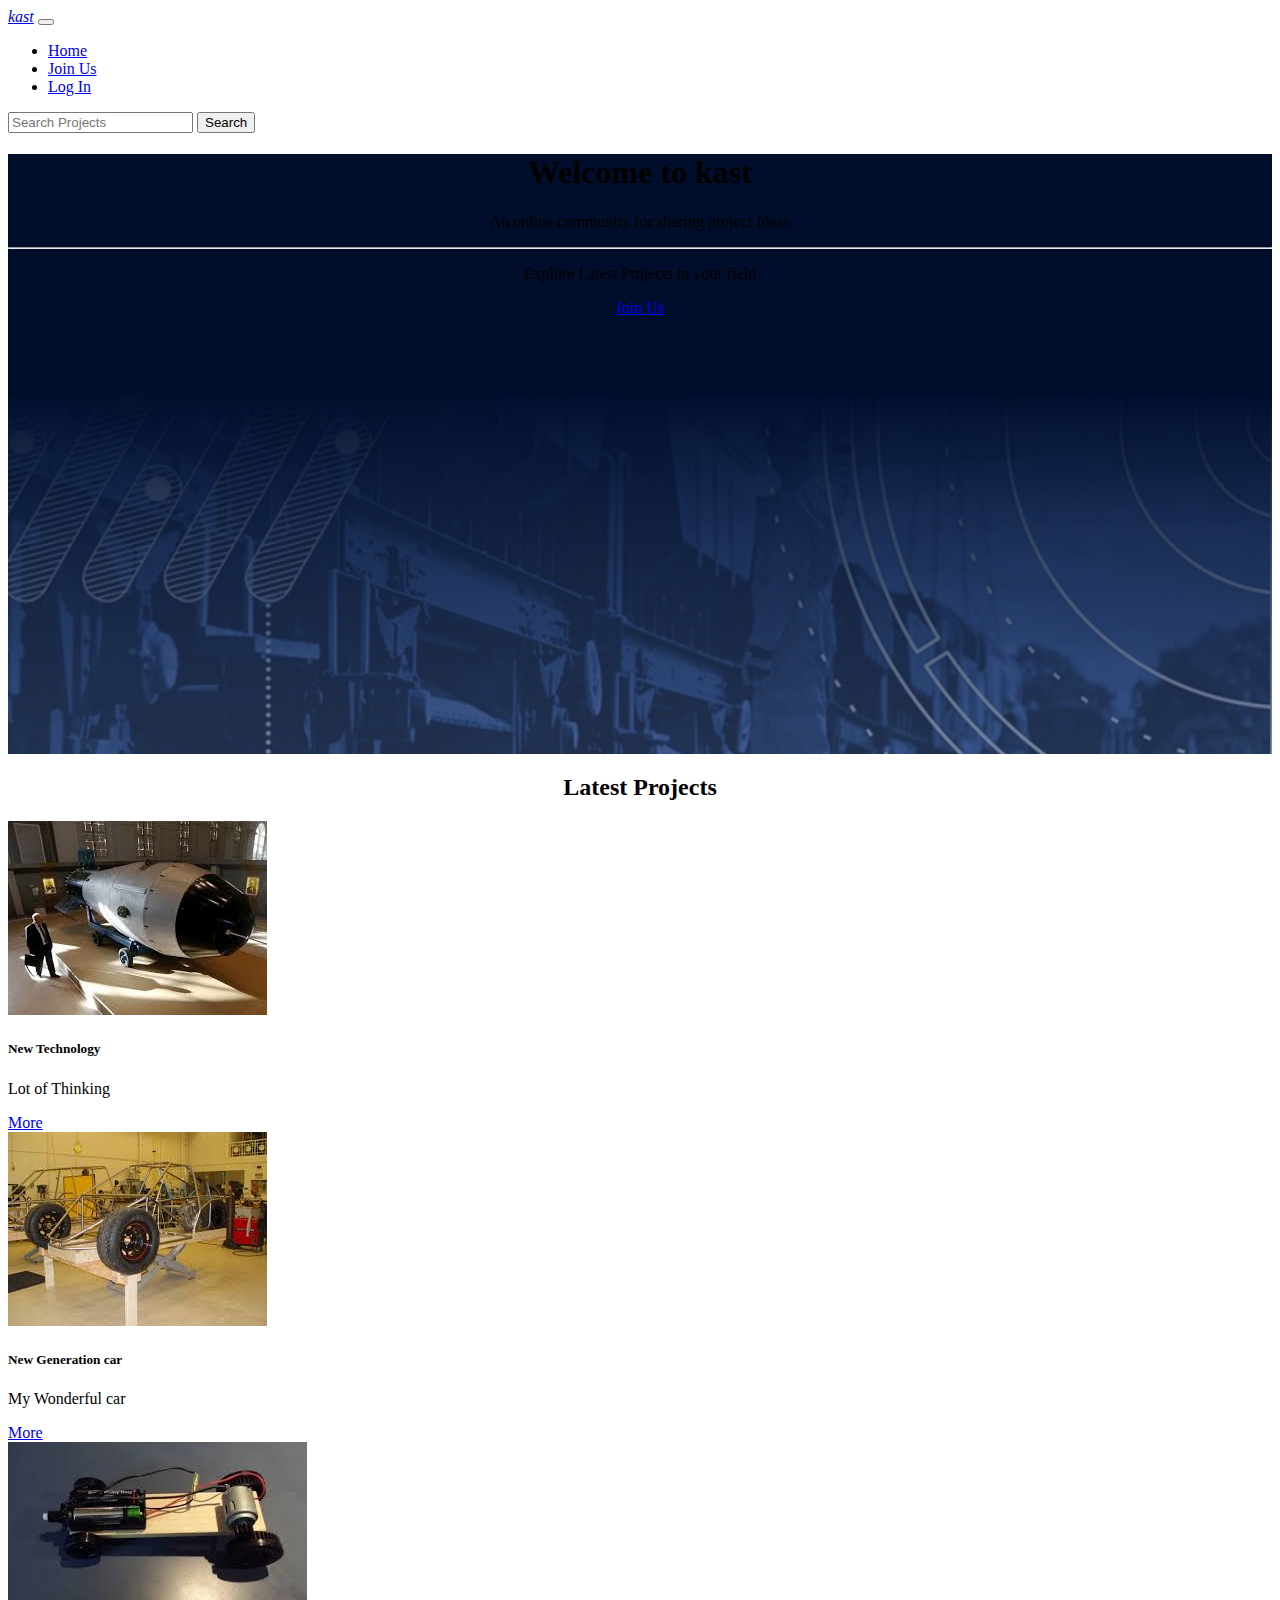
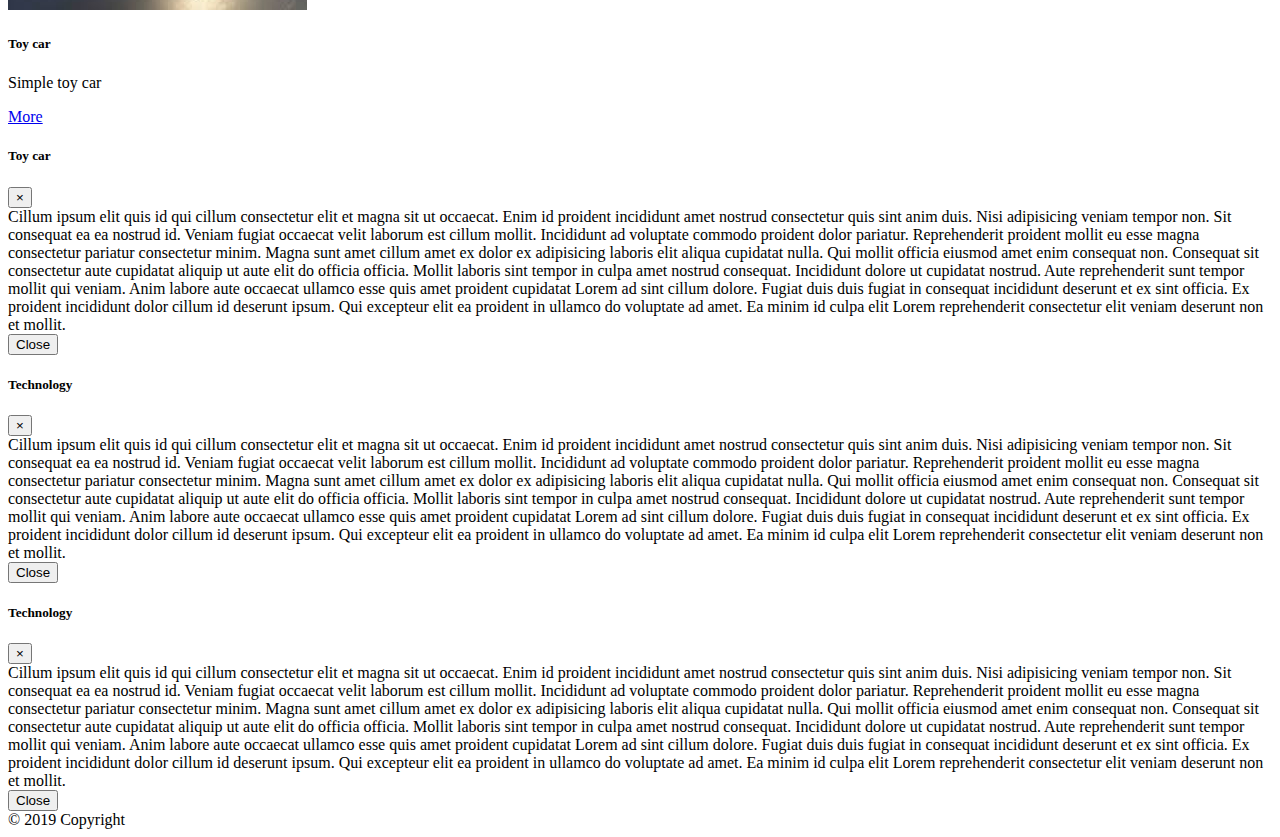
==== index.html @ 7d60d5c2 "first web commit" ====
<!DOCTYPE html>
<html lang="en">
<head>
    <meta charset="UTF-8">
    <meta name="viewport" content="width=device-width, initial-scale=1.0">
    <meta http-equiv="X-UA-Compatible" content="ie=edge">
    <link rel="stylesheet" href="style.css">

    <link rel="stylesheet" href="https://stackpath.bootstrapcdn.com/bootstrap/4.1.3/css/bootstrap.min.css" integrity="sha384-MCw98/SFnGE8fJT3GXwEOngsV7Zt27NXFoaoApmYm81iuXoPkFOJwJ8ERdknLPMO" crossorigin="anonymous">
    <title>Home</title>
</head>
<body>
    

    <nav class="navbar navbar-expand-lg navbar-dark bg-dark">
        <a class="navbar-brand" href="#"><i>kast</i></a>
        <button class="navbar-toggler" type="button" data-toggle="collapse" data-target="#navbarSupportedContent" aria-controls="navbarSupportedContent" aria-expanded="false" aria-label="Toggle navigation">
          <span class="navbar-toggler-icon"></span>
        </button>
      
        <div class="collapse navbar-collapse" id="navbarSupportedContent">
          <ul class="navbar-nav mr-auto">
            <li class="nav-item active">
              <a class="nav-link" href="#">Home </a>
            </li>
            <li class="nav-item">
              <a class="nav-link" href="reg.html">Join Us</a>
            </li>
            <li class="nav-item">
                <a class="nav-link" href="login.html">Log In</a>
              </li>
          </ul>
          <form class="form-inline my-2 my-lg-0">
            <input class="form-control mr-sm-2" type="search" placeholder="Search Projects" aria-label="Search">
            <button class="btn btn-outline-success my-2 my-sm-0" type="submit">Search</button>
          </form>
        </div>
      </nav>


      <div class="jumbotron" style="height: 600px;">
        <center>
            <h1 class="display-4 text-white ">Welcome to kast</h1>
        <p class="lead text-white">An online community for sharing project Ideas</p>
        <hr class="my-4">
        <p class="text-white">Explore Latest Projects in your field</p>
        <a class="btn btn-primary btn-lg" href="#" role="button">Join Us</a>
        </center>
        
      </div>

      <div class="project">
        <center>
            <h2 >Latest Projects</h2>
        </center>
        
      </div>

      <div class="container">
        <div class="row">
          <div class="col-sm">
            <div class="card" style="width: 18rem;">
                <img class="card-img-top" src="img/big.jpg" alt="Card image cap">
                <div class="card-body">
                  <h5 class="card-title">New Technology</h5>
                  <p class="card-text">Lot of Thinking</p>
                  <a href="#" class="btn btn-primary" data-toggle="modal" data-target="#exampleModal1">More</a>
                </div>
              </div>
          </div>
          <div class="col-sm">
            <div class="card" style="width: 18rem;">
                <img class="card-img-top" src="img/car2.jpg" alt="Card image cap">
                <div class="card-body">
                  <h5 class="card-title">New Generation car</h5>
                  <p class="card-text">My Wonderful car</p>
                  <a href="#" class="btn btn-primary" data-toggle="modal" data-target="#exampleModal2">More</a>
                </div>
              </div>
          </div>
          <div class="col-sm">
            <div class="card" style="width: 18rem;">
                <img class="card-img-top" src="img/car.jpg" alt="Card image cap">
                <div class="card-body">
                  <h5 class="card-title">Toy car</h5>
                  <p class="card-text">Simple toy car</p>
                  <a href="#" class="btn btn-primary" data-toggle="modal" data-target="#exampleModal">More</a>
                </div>
              </div>
          </div>
        </div>
      </div>

  
  
  <!-- Modal -->
  <div class="modal fade" id="exampleModal" tabindex="-1" role="dialog" aria-labelledby="exampleModalLabel" aria-hidden="true">
    <div class="modal-dialog" role="document">
      <div class="modal-content">
        <div class="modal-header">
          <h5 class="modal-title" id="exampleModalLabel">Toy car</h5>
          <button type="button" class="close" data-dismiss="modal" aria-label="Close">
            <span aria-hidden="true">&times;</span>
          </button>
        </div>
        <div class="modal-body">
          Cillum ipsum elit quis id qui cillum consectetur elit et magna sit ut occaecat. Enim id proident incididunt amet nostrud consectetur quis sint anim duis. Nisi adipisicing veniam tempor non. Sit consequat ea ea nostrud id. Veniam fugiat occaecat velit laborum est cillum mollit. Incididunt ad voluptate commodo proident dolor pariatur. Reprehenderit proident mollit eu esse magna consectetur pariatur consectetur minim.

Magna sunt amet cillum amet ex dolor ex adipisicing laboris elit aliqua cupidatat nulla. Qui mollit officia eiusmod amet enim consequat non. Consequat sit consectetur aute cupidatat aliquip ut aute elit do officia officia. Mollit laboris sint tempor in culpa amet nostrud consequat. Incididunt dolore ut cupidatat nostrud.

Aute reprehenderit sunt tempor mollit qui veniam. Anim labore aute occaecat ullamco esse quis amet proident cupidatat Lorem ad sint cillum dolore. Fugiat duis duis fugiat in consequat incididunt deserunt et ex sint officia. Ex proident incididunt dolor cillum id deserunt ipsum. Qui excepteur elit ea proident in ullamco do voluptate ad amet. Ea minim id culpa elit Lorem reprehenderit consectetur elit veniam deserunt non et mollit.
        </div>
        <div class="modal-footer">
          <button type="button" class="btn btn-secondary" data-dismiss="modal">Close</button>
          
        </div>
      </div>
    </div>
  </div>
  <!-- Modal -->
  <div class="modal fade" id="exampleModal1" tabindex="-1" role="dialog" aria-labelledby="exampleModalLabel" aria-hidden="true">
    <div class="modal-dialog" role="document">
      <div class="modal-content">
        <div class="modal-header">
          <h5 class="modal-title" id="exampleModalLabel">Technology</h5>
          <button type="button" class="close" data-dismiss="modal" aria-label="Close">
            <span aria-hidden="true">&times;</span>
          </button>
        </div>
        <div class="modal-body">
          Cillum ipsum elit quis id qui cillum consectetur elit et magna sit ut occaecat. Enim id proident incididunt amet nostrud consectetur quis sint anim duis. Nisi adipisicing veniam tempor non. Sit consequat ea ea nostrud id. Veniam fugiat occaecat velit laborum est cillum mollit. Incididunt ad voluptate commodo proident dolor pariatur. Reprehenderit proident mollit eu esse magna consectetur pariatur consectetur minim.

Magna sunt amet cillum amet ex dolor ex adipisicing laboris elit aliqua cupidatat nulla. Qui mollit officia eiusmod amet enim consequat non. Consequat sit consectetur aute cupidatat aliquip ut aute elit do officia officia. Mollit laboris sint tempor in culpa amet nostrud consequat. Incididunt dolore ut cupidatat nostrud.

Aute reprehenderit sunt tempor mollit qui veniam. Anim labore aute occaecat ullamco esse quis amet proident cupidatat Lorem ad sint cillum dolore. Fugiat duis duis fugiat in consequat incididunt deserunt et ex sint officia. Ex proident incididunt dolor cillum id deserunt ipsum. Qui excepteur elit ea proident in ullamco do voluptate ad amet. Ea minim id culpa elit Lorem reprehenderit consectetur elit veniam deserunt non et mollit.
        </div>
        <div class="modal-footer">
          <button type="button" class="btn btn-secondary" data-dismiss="modal">Close</button>
          
        </div>
      </div>
    </div>
  </div>
  <!-- Modal -->
  <div class="modal fade" id="exampleModal2" tabindex="-1" role="dialog" aria-labelledby="exampleModalLabel" aria-hidden="true">
    <div class="modal-dialog" role="document">
      <div class="modal-content">
        <div class="modal-header">
          <h5 class="modal-title" id="exampleModalLabel">Technology</h5>
          <button type="button" class="close" data-dismiss="modal" aria-label="Close">
            <span aria-hidden="true">&times;</span>
          </button>
        </div>
        <div class="modal-body">
          Cillum ipsum elit quis id qui cillum consectetur elit et magna sit ut occaecat. Enim id proident incididunt amet nostrud consectetur quis sint anim duis. Nisi adipisicing veniam tempor non. Sit consequat ea ea nostrud id. Veniam fugiat occaecat velit laborum est cillum mollit. Incididunt ad voluptate commodo proident dolor pariatur. Reprehenderit proident mollit eu esse magna consectetur pariatur consectetur minim.

Magna sunt amet cillum amet ex dolor ex adipisicing laboris elit aliqua cupidatat nulla. Qui mollit officia eiusmod amet enim consequat non. Consequat sit consectetur aute cupidatat aliquip ut aute elit do officia officia. Mollit laboris sint tempor in culpa amet nostrud consequat. Incididunt dolore ut cupidatat nostrud.

Aute reprehenderit sunt tempor mollit qui veniam. Anim labore aute occaecat ullamco esse quis amet proident cupidatat Lorem ad sint cillum dolore. Fugiat duis duis fugiat in consequat incididunt deserunt et ex sint officia. Ex proident incididunt dolor cillum id deserunt ipsum. Qui excepteur elit ea proident in ullamco do voluptate ad amet. Ea minim id culpa elit Lorem reprehenderit consectetur elit veniam deserunt non et mollit.
        </div>
        <div class="modal-footer">
          <button type="button" class="btn btn-secondary" data-dismiss="modal">Close</button>
          
        </div>
      </div>
    </div>
  </div>
      
      <!-- Footer -->
<footer class="footer font-small cyan darken-3">

  <!-- Footer Elements -->
  <div class="container">

    <!-- Grid row-->
    <div class="row">

      <!-- Grid column -->
      <div class="col-md-12 py-5">
        <div class="mb-5 flex-center">

          <!-- Facebook -->
          <a class="fb-ic">
            <i class="fa fa-facebook fa-lg white-text mr-md-5 mr-3 fa-2x"> </i>
          </a>
          <!-- Twitter -->
          <a class="tw-ic">
            <i class="fab fa-twitter fa-lg white-text mr-md-5 mr-3 fa-2x"> </i>
          </a>
          <!-- Google +-->
          <a class="gplus-ic">
            <i class="fab fa-google-plus-g fa-lg white-text mr-md-5 mr-3 fa-2x"> </i>
          </a>
          <!--Linkedin -->
          <a class="li-ic">
            <i class="fab fa-linkedin-in fa-lg white-text mr-md-5 mr-3 fa-2x"> </i>
          </a>
          <!--Instagram-->
          <a class="ins-ic">
            <i class="fab fa-instagram fa-lg white-text mr-md-5 mr-3 fa-2x"> </i>
          </a>
          <!--Pinterest-->
          <a class="pin-ic">
            <i class="fab fa-pinterest fa-lg white-text fa-2x"> </i>
          </a>
        </div>
      </div>
      <!-- Grid column -->

    </div>
    <!-- Grid row-->

  </div>
  <!-- Footer Elements -->

  <!-- Copyright -->
  <div class="footer-copyright text-center py-3">© 2019 Copyright
    
  </div>
  <!-- Copyright -->

</footer>
<!-- Footer -->
      

    <script>
      $('#myModal').on('shown.bs.modal', function () {
       $('#myInput').trigger('focus')
      });
    </script>
    <script src="https://code.jquery.com/jquery-3.3.1.slim.min.js" integrity="sha384-q8i/X+965DzO0rT7abK41JStQIAqVgRVzpbzo5smXKp4YfRvH+8abtTE1Pi6jizo" crossorigin="anonymous"></script>
    <script src="https://cdnjs.cloudflare.com/ajax/libs/popper.js/1.14.3/umd/popper.min.js" integrity="sha384-ZMP7rVo3mIykV+2+9J3UJ46jBk0WLaUAdn689aCwoqbBJiSnjAK/l8WvCWPIPm49" crossorigin="anonymous"></script>
    <script src="https://stackpath.bootstrapcdn.com/bootstrap/4.1.3/js/bootstrap.min.js" integrity="sha384-ChfqqxuZUCnJSK3+MXmPNIyE6ZbWh2IMqE241rYiqJxyMiZ6OW/JmZQ5stwEULTy" crossorigin="anonymous"></script>
</body>
</html>
---- style.css ----
.jumbotron {
    background-image: url("img/bg.jpg");
    background-size: cover;
  }
  .project{
    width: 100%;
    
  }
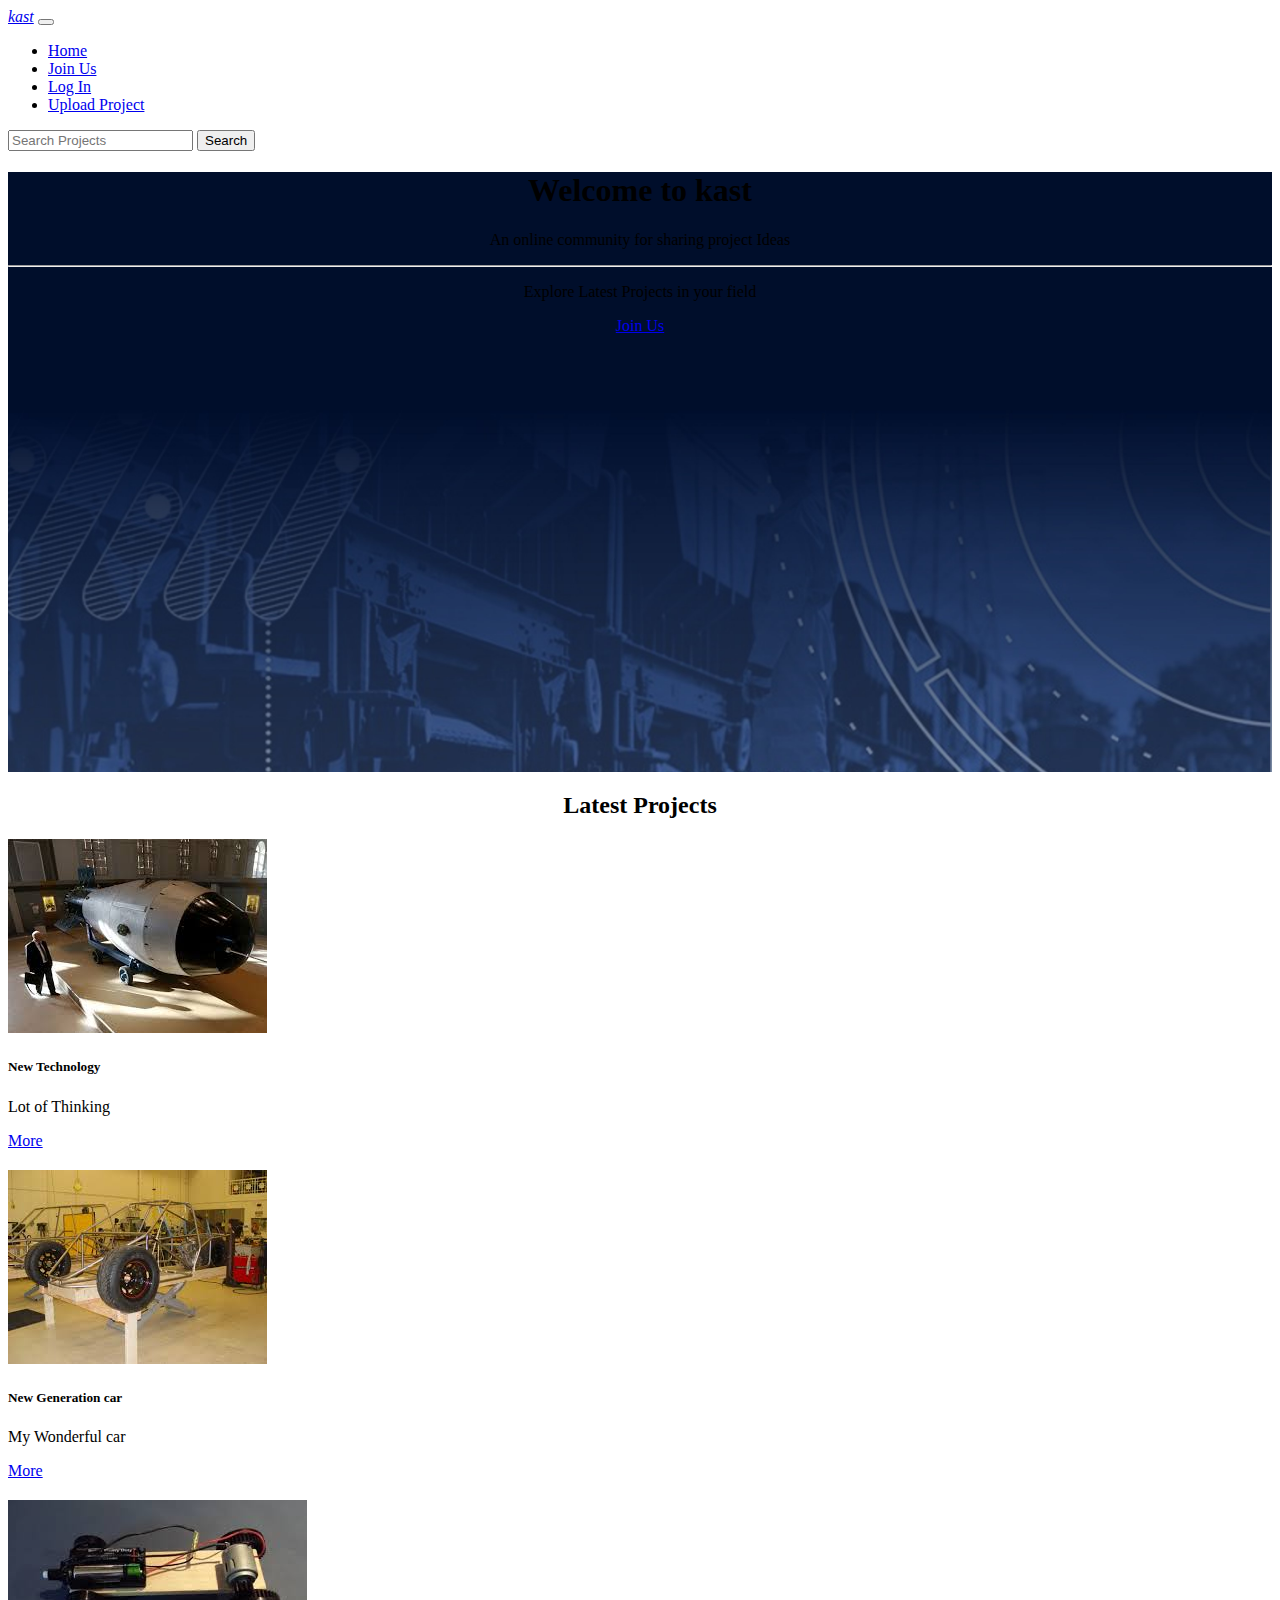
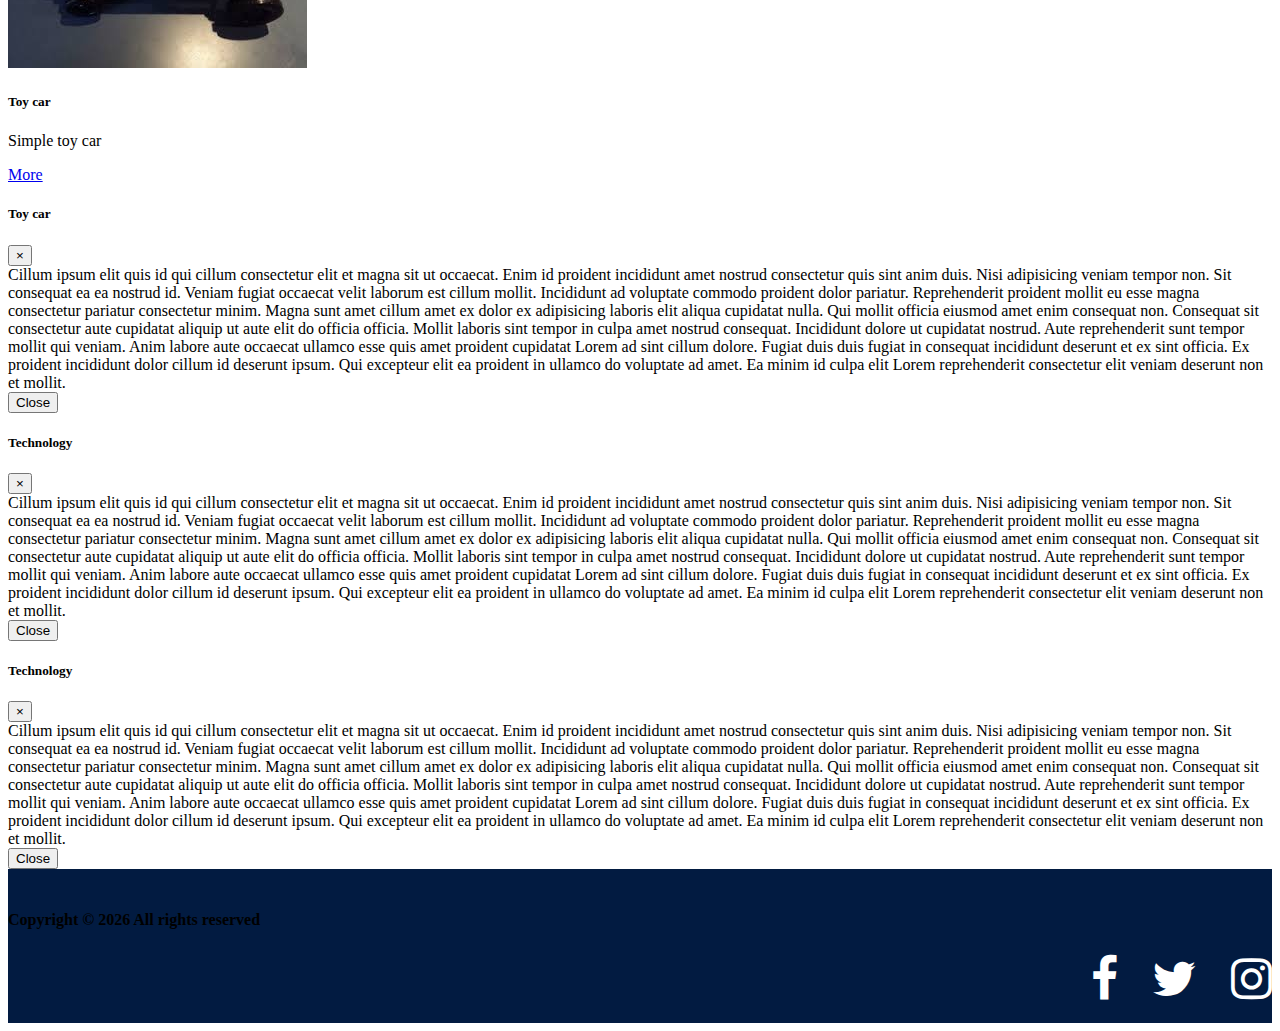
==== commit a1ca6aab: "second commit with corrections made" ====
--- a/index.html
+++ b/index.html
@@ -1,100 +1,114 @@
 <!DOCTYPE html>
 <html lang="en">
+
 <head>
-    <meta charset="UTF-8">
-    <meta name="viewport" content="width=device-width, initial-scale=1.0">
-    <meta http-equiv="X-UA-Compatible" content="ie=edge">
-    <link rel="stylesheet" href="style.css">
-
-    <link rel="stylesheet" href="https://stackpath.bootstrapcdn.com/bootstrap/4.1.3/css/bootstrap.min.css" integrity="sha384-MCw98/SFnGE8fJT3GXwEOngsV7Zt27NXFoaoApmYm81iuXoPkFOJwJ8ERdknLPMO" crossorigin="anonymous">
-    <title>Home</title>
+  <meta charset="UTF-8">
+  <meta name="viewport" content="width=device-width, initial-scale=1.0">
+  <meta http-equiv="X-UA-Compatible" content="ie=edge">
+
+
+  <link rel="stylesheet" href="https://stackpath.bootstrapcdn.com/bootstrap/4.1.3/css/bootstrap.min.css"
+    integrity="sha384-MCw98/SFnGE8fJT3GXwEOngsV7Zt27NXFoaoApmYm81iuXoPkFOJwJ8ERdknLPMO" crossorigin="anonymous">
+  <link rel="stylesheet" href="css/style.css">
+  <link href="http://maxcdn.bootstrapcdn.com/font-awesome/4.1.0/css/font-awesome.min.css" rel="stylesheet">
+
+
+  <title>Home</title>
 </head>
+
 <body>
-    
-
-    <nav class="navbar navbar-expand-lg navbar-dark bg-dark">
-        <a class="navbar-brand" href="#"><i>kast</i></a>
-        <button class="navbar-toggler" type="button" data-toggle="collapse" data-target="#navbarSupportedContent" aria-controls="navbarSupportedContent" aria-expanded="false" aria-label="Toggle navigation">
-          <span class="navbar-toggler-icon"></span>
-        </button>
-      
-        <div class="collapse navbar-collapse" id="navbarSupportedContent">
-          <ul class="navbar-nav mr-auto">
-            <li class="nav-item active">
-              <a class="nav-link" href="#">Home </a>
-            </li>
-            <li class="nav-item">
-              <a class="nav-link" href="reg.html">Join Us</a>
-            </li>
-            <li class="nav-item">
-                <a class="nav-link" href="login.html">Log In</a>
-              </li>
-          </ul>
-          <form class="form-inline my-2 my-lg-0">
-            <input class="form-control mr-sm-2" type="search" placeholder="Search Projects" aria-label="Search">
-            <button class="btn btn-outline-success my-2 my-sm-0" type="submit">Search</button>
-          </form>
-        </div>
-      </nav>
-
-
-      <div class="jumbotron" style="height: 600px;">
-        <center>
-            <h1 class="display-4 text-white ">Welcome to kast</h1>
-        <p class="lead text-white">An online community for sharing project Ideas</p>
-        <hr class="my-4">
-        <p class="text-white">Explore Latest Projects in your field</p>
-        <a class="btn btn-primary btn-lg" href="#" role="button">Join Us</a>
-        </center>
-        
-      </div>
-
-      <div class="project">
-        <center>
-            <h2 >Latest Projects</h2>
-        </center>
-        
-      </div>
-
-      <div class="container">
-        <div class="row">
-          <div class="col-sm">
-            <div class="card" style="width: 18rem;">
-                <img class="card-img-top" src="img/big.jpg" alt="Card image cap">
-                <div class="card-body">
-                  <h5 class="card-title">New Technology</h5>
-                  <p class="card-text">Lot of Thinking</p>
-                  <a href="#" class="btn btn-primary" data-toggle="modal" data-target="#exampleModal1">More</a>
-                </div>
-              </div>
-          </div>
-          <div class="col-sm">
-            <div class="card" style="width: 18rem;">
-                <img class="card-img-top" src="img/car2.jpg" alt="Card image cap">
-                <div class="card-body">
-                  <h5 class="card-title">New Generation car</h5>
-                  <p class="card-text">My Wonderful car</p>
-                  <a href="#" class="btn btn-primary" data-toggle="modal" data-target="#exampleModal2">More</a>
-                </div>
-              </div>
-          </div>
-          <div class="col-sm">
-            <div class="card" style="width: 18rem;">
-                <img class="card-img-top" src="img/car.jpg" alt="Card image cap">
-                <div class="card-body">
-                  <h5 class="card-title">Toy car</h5>
-                  <p class="card-text">Simple toy car</p>
-                  <a href="#" class="btn btn-primary" data-toggle="modal" data-target="#exampleModal">More</a>
-                </div>
-              </div>
-          </div>
-        </div>
-      </div>
-
-  
-  
+
+
+  <nav class="navbar navbar-expand-lg navbar-dark bg-dark">
+    <a class="navbar-brand" href="#"><i>kast</i></a>
+    <button class="navbar-toggler" type="button" data-toggle="collapse" data-target="#navbarSupportedContent"
+      aria-controls="navbarSupportedContent" aria-expanded="false" aria-label="Toggle navigation">
+      <span class="navbar-toggler-icon"></span>
+    </button>
+
+    <div class="collapse navbar-collapse" id="navbarSupportedContent">
+      <ul class="navbar-nav mr-auto">
+        <li class="nav-item active">
+          <a class="nav-link" href="#">Home </a>
+        </li>
+        <li class="nav-item">
+          <a class="nav-link" href="reg.html">Join Us</a>
+        </li>
+        <li class="nav-item">
+          <a class="nav-link" href="login.html">Log In</a>
+        </li>
+        <li class="nav-item">
+            <a class="nav-link" href="Project.html">Upload Project</a>
+          </li>
+      </ul>
+      <form class="form-inline my-2 my-lg-0">
+        <input class="form-control mr-sm-2" type="search" placeholder="Search Projects" aria-label="Search">
+        <button class="btn btn-outline-success my-2 my-sm-0" type="submit">Search</button>
+      </form>
+    </div>
+  </nav>
+
+
+ 
+
+  <div class="jumbotron" style="height: 600px;">
+    <center>
+      <h1 class="display-4 text-white ">Welcome to kast</h1>
+      <p class="lead text-white">An online community for sharing project Ideas</p>
+      <hr class="my-4">
+      <p class="text-white">Explore Latest Projects in your field</p>
+      <a class="btn btn-primary btn-lg" href="reg.html" role="button">Join Us</a>
+    </center>
+
+  </div>
+
+  <div class="project">
+    <center>
+      <h2>Latest Projects</h2>
+    </center>
+
+  </div>
+
+  <div class="container">
+    <div class="row">
+      <div class="col-sm" style="margin-bottom: 20px">
+        <div class="card" style="width: 18rem;">
+          <img class="card-img-top" src="img/big.jpg" alt="Card image cap">
+          <div class="card-body">
+            <h5 class="card-title">New Technology</h5>
+            <p class="card-text">Lot of Thinking</p>
+            <a href="#" class="btn btn-primary" data-toggle="modal" data-target="#exampleModal1">More</a>
+          </div>
+        </div>
+      </div>
+      <div class="col-sm" style="margin-bottom: 20px">
+        <div class="card" style="width: 18rem;">
+          <img class="card-img-top" src="img/car2.jpg" alt="Card image cap">
+          <div class="card-body">
+            <h5 class="card-title">New Generation car</h5>
+            <p class="card-text">My Wonderful car</p>
+            <a href="#" class="btn btn-primary" data-toggle="modal" data-target="#exampleModal2">More</a>
+          </div>
+        </div>
+      </div>
+      <div class="col-sm" style="margin-bottom: 20px">
+        <div class="card" style="width: 18rem;">
+          <img class="card-img-top" src="img/car.jpg" alt="Card image cap">
+          <div class="card-body">
+            <h5 class="card-title">Toy car</h5>
+            <p class="card-text">Simple toy car</p>
+            <a href="#" class="btn btn-primary" data-toggle="modal" data-target="#exampleModal">More</a>
+          </div>
+        </div>
+      </div>
+    </div>
+  </div>
+
+
+
   <!-- Modal -->
-  <div class="modal fade" id="exampleModal" tabindex="-1" role="dialog" aria-labelledby="exampleModalLabel" aria-hidden="true">
+  <div class="modal fade" id="exampleModal" tabindex="-1" role="dialog" aria-labelledby="exampleModalLabel"
+    aria-hidden="true">
     <div class="modal-dialog" role="document">
       <div class="modal-content">
         <div class="modal-header">
@@ -104,21 +118,30 @@
           </button>
         </div>
         <div class="modal-body">
-          Cillum ipsum elit quis id qui cillum consectetur elit et magna sit ut occaecat. Enim id proident incididunt amet nostrud consectetur quis sint anim duis. Nisi adipisicing veniam tempor non. Sit consequat ea ea nostrud id. Veniam fugiat occaecat velit laborum est cillum mollit. Incididunt ad voluptate commodo proident dolor pariatur. Reprehenderit proident mollit eu esse magna consectetur pariatur consectetur minim.
-
-Magna sunt amet cillum amet ex dolor ex adipisicing laboris elit aliqua cupidatat nulla. Qui mollit officia eiusmod amet enim consequat non. Consequat sit consectetur aute cupidatat aliquip ut aute elit do officia officia. Mollit laboris sint tempor in culpa amet nostrud consequat. Incididunt dolore ut cupidatat nostrud.
-
-Aute reprehenderit sunt tempor mollit qui veniam. Anim labore aute occaecat ullamco esse quis amet proident cupidatat Lorem ad sint cillum dolore. Fugiat duis duis fugiat in consequat incididunt deserunt et ex sint officia. Ex proident incididunt dolor cillum id deserunt ipsum. Qui excepteur elit ea proident in ullamco do voluptate ad amet. Ea minim id culpa elit Lorem reprehenderit consectetur elit veniam deserunt non et mollit.
+          Cillum ipsum elit quis id qui cillum consectetur elit et magna sit ut occaecat. Enim id proident incididunt
+          amet nostrud consectetur quis sint anim duis. Nisi adipisicing veniam tempor non. Sit consequat ea ea nostrud
+          id. Veniam fugiat occaecat velit laborum est cillum mollit. Incididunt ad voluptate commodo proident dolor
+          pariatur. Reprehenderit proident mollit eu esse magna consectetur pariatur consectetur minim.
+
+          Magna sunt amet cillum amet ex dolor ex adipisicing laboris elit aliqua cupidatat nulla. Qui mollit officia
+          eiusmod amet enim consequat non. Consequat sit consectetur aute cupidatat aliquip ut aute elit do officia
+          officia. Mollit laboris sint tempor in culpa amet nostrud consequat. Incididunt dolore ut cupidatat nostrud.
+
+          Aute reprehenderit sunt tempor mollit qui veniam. Anim labore aute occaecat ullamco esse quis amet proident
+          cupidatat Lorem ad sint cillum dolore. Fugiat duis duis fugiat in consequat incididunt deserunt et ex sint
+          officia. Ex proident incididunt dolor cillum id deserunt ipsum. Qui excepteur elit ea proident in ullamco do
+          voluptate ad amet. Ea minim id culpa elit Lorem reprehenderit consectetur elit veniam deserunt non et mollit.
         </div>
         <div class="modal-footer">
           <button type="button" class="btn btn-secondary" data-dismiss="modal">Close</button>
-          
+
         </div>
       </div>
     </div>
   </div>
   <!-- Modal -->
-  <div class="modal fade" id="exampleModal1" tabindex="-1" role="dialog" aria-labelledby="exampleModalLabel" aria-hidden="true">
+  <div class="modal fade" id="exampleModal1" tabindex="-1" role="dialog" aria-labelledby="exampleModalLabel"
+    aria-hidden="true">
     <div class="modal-dialog" role="document">
       <div class="modal-content">
         <div class="modal-header">
@@ -128,21 +151,30 @@
           </button>
         </div>
         <div class="modal-body">
-          Cillum ipsum elit quis id qui cillum consectetur elit et magna sit ut occaecat. Enim id proident incididunt amet nostrud consectetur quis sint anim duis. Nisi adipisicing veniam tempor non. Sit consequat ea ea nostrud id. Veniam fugiat occaecat velit laborum est cillum mollit. Incididunt ad voluptate commodo proident dolor pariatur. Reprehenderit proident mollit eu esse magna consectetur pariatur consectetur minim.
-
-Magna sunt amet cillum amet ex dolor ex adipisicing laboris elit aliqua cupidatat nulla. Qui mollit officia eiusmod amet enim consequat non. Consequat sit consectetur aute cupidatat aliquip ut aute elit do officia officia. Mollit laboris sint tempor in culpa amet nostrud consequat. Incididunt dolore ut cupidatat nostrud.
-
-Aute reprehenderit sunt tempor mollit qui veniam. Anim labore aute occaecat ullamco esse quis amet proident cupidatat Lorem ad sint cillum dolore. Fugiat duis duis fugiat in consequat incididunt deserunt et ex sint officia. Ex proident incididunt dolor cillum id deserunt ipsum. Qui excepteur elit ea proident in ullamco do voluptate ad amet. Ea minim id culpa elit Lorem reprehenderit consectetur elit veniam deserunt non et mollit.
+          Cillum ipsum elit quis id qui cillum consectetur elit et magna sit ut occaecat. Enim id proident incididunt
+          amet nostrud consectetur quis sint anim duis. Nisi adipisicing veniam tempor non. Sit consequat ea ea nostrud
+          id. Veniam fugiat occaecat velit laborum est cillum mollit. Incididunt ad voluptate commodo proident dolor
+          pariatur. Reprehenderit proident mollit eu esse magna consectetur pariatur consectetur minim.
+
+          Magna sunt amet cillum amet ex dolor ex adipisicing laboris elit aliqua cupidatat nulla. Qui mollit officia
+          eiusmod amet enim consequat non. Consequat sit consectetur aute cupidatat aliquip ut aute elit do officia
+          officia. Mollit laboris sint tempor in culpa amet nostrud consequat. Incididunt dolore ut cupidatat nostrud.
+
+          Aute reprehenderit sunt tempor mollit qui veniam. Anim labore aute occaecat ullamco esse quis amet proident
+          cupidatat Lorem ad sint cillum dolore. Fugiat duis duis fugiat in consequat incididunt deserunt et ex sint
+          officia. Ex proident incididunt dolor cillum id deserunt ipsum. Qui excepteur elit ea proident in ullamco do
+          voluptate ad amet. Ea minim id culpa elit Lorem reprehenderit consectetur elit veniam deserunt non et mollit.
         </div>
         <div class="modal-footer">
           <button type="button" class="btn btn-secondary" data-dismiss="modal">Close</button>
-          
+
         </div>
       </div>
     </div>
   </div>
   <!-- Modal -->
-  <div class="modal fade" id="exampleModal2" tabindex="-1" role="dialog" aria-labelledby="exampleModalLabel" aria-hidden="true">
+  <div class="modal fade" id="exampleModal2" tabindex="-1" role="dialog" aria-labelledby="exampleModalLabel"
+    aria-hidden="true">
     <div class="modal-dialog" role="document">
       <div class="modal-content">
         <div class="modal-header">
@@ -152,84 +184,71 @@
           </button>
         </div>
         <div class="modal-body">
-          Cillum ipsum elit quis id qui cillum consectetur elit et magna sit ut occaecat. Enim id proident incididunt amet nostrud consectetur quis sint anim duis. Nisi adipisicing veniam tempor non. Sit consequat ea ea nostrud id. Veniam fugiat occaecat velit laborum est cillum mollit. Incididunt ad voluptate commodo proident dolor pariatur. Reprehenderit proident mollit eu esse magna consectetur pariatur consectetur minim.
-
-Magna sunt amet cillum amet ex dolor ex adipisicing laboris elit aliqua cupidatat nulla. Qui mollit officia eiusmod amet enim consequat non. Consequat sit consectetur aute cupidatat aliquip ut aute elit do officia officia. Mollit laboris sint tempor in culpa amet nostrud consequat. Incididunt dolore ut cupidatat nostrud.
-
-Aute reprehenderit sunt tempor mollit qui veniam. Anim labore aute occaecat ullamco esse quis amet proident cupidatat Lorem ad sint cillum dolore. Fugiat duis duis fugiat in consequat incididunt deserunt et ex sint officia. Ex proident incididunt dolor cillum id deserunt ipsum. Qui excepteur elit ea proident in ullamco do voluptate ad amet. Ea minim id culpa elit Lorem reprehenderit consectetur elit veniam deserunt non et mollit.
+          Cillum ipsum elit quis id qui cillum consectetur elit et magna sit ut occaecat. Enim id proident incididunt
+          amet nostrud consectetur quis sint anim duis. Nisi adipisicing veniam tempor non. Sit consequat ea ea nostrud
+          id. Veniam fugiat occaecat velit laborum est cillum mollit. Incididunt ad voluptate commodo proident dolor
+          pariatur. Reprehenderit proident mollit eu esse magna consectetur pariatur consectetur minim.
+
+          Magna sunt amet cillum amet ex dolor ex adipisicing laboris elit aliqua cupidatat nulla. Qui mollit officia
+          eiusmod amet enim consequat non. Consequat sit consectetur aute cupidatat aliquip ut aute elit do officia
+          officia. Mollit laboris sint tempor in culpa amet nostrud consequat. Incididunt dolore ut cupidatat nostrud.
+
+          Aute reprehenderit sunt tempor mollit qui veniam. Anim labore aute occaecat ullamco esse quis amet proident
+          cupidatat Lorem ad sint cillum dolore. Fugiat duis duis fugiat in consequat incididunt deserunt et ex sint
+          officia. Ex proident incididunt dolor cillum id deserunt ipsum. Qui excepteur elit ea proident in ullamco do
+          voluptate ad amet. Ea minim id culpa elit Lorem reprehenderit consectetur elit veniam deserunt non et mollit.
         </div>
         <div class="modal-footer">
           <button type="button" class="btn btn-secondary" data-dismiss="modal">Close</button>
-          
-        </div>
-      </div>
-    </div>
-  </div>
-      
-      <!-- Footer -->
-<footer class="footer font-small cyan darken-3">
-
-  <!-- Footer Elements -->
-  <div class="container">
-
-    <!-- Grid row-->
-    <div class="row">
-
-      <!-- Grid column -->
-      <div class="col-md-12 py-5">
-        <div class="mb-5 flex-center">
-
-          <!-- Facebook -->
-          <a class="fb-ic">
-            <i class="fa fa-facebook fa-lg white-text mr-md-5 mr-3 fa-2x"> </i>
-          </a>
-          <!-- Twitter -->
-          <a class="tw-ic">
-            <i class="fab fa-twitter fa-lg white-text mr-md-5 mr-3 fa-2x"> </i>
-          </a>
-          <!-- Google +-->
-          <a class="gplus-ic">
-            <i class="fab fa-google-plus-g fa-lg white-text mr-md-5 mr-3 fa-2x"> </i>
-          </a>
-          <!--Linkedin -->
-          <a class="li-ic">
-            <i class="fab fa-linkedin-in fa-lg white-text mr-md-5 mr-3 fa-2x"> </i>
-          </a>
-          <!--Instagram-->
-          <a class="ins-ic">
-            <i class="fab fa-instagram fa-lg white-text mr-md-5 mr-3 fa-2x"> </i>
-          </a>
-          <!--Pinterest-->
-          <a class="pin-ic">
-            <i class="fab fa-pinterest fa-lg white-text fa-2x"> </i>
-          </a>
-        </div>
-      </div>
-      <!-- Grid column -->
-
-    </div>
-    <!-- Grid row-->
-
-  </div>
-  <!-- Footer Elements -->
-
-  <!-- Copyright -->
-  <div class="footer-copyright text-center py-3">© 2019 Copyright
-    
-  </div>
-  <!-- Copyright -->
-
-</footer>
-<!-- Footer -->
-      
-
-    <script>
-      $('#myModal').on('shown.bs.modal', function () {
-       $('#myInput').trigger('focus')
-      });
-    </script>
-    <script src="https://code.jquery.com/jquery-3.3.1.slim.min.js" integrity="sha384-q8i/X+965DzO0rT7abK41JStQIAqVgRVzpbzo5smXKp4YfRvH+8abtTE1Pi6jizo" crossorigin="anonymous"></script>
-    <script src="https://cdnjs.cloudflare.com/ajax/libs/popper.js/1.14.3/umd/popper.min.js" integrity="sha384-ZMP7rVo3mIykV+2+9J3UJ46jBk0WLaUAdn689aCwoqbBJiSnjAK/l8WvCWPIPm49" crossorigin="anonymous"></script>
-    <script src="https://stackpath.bootstrapcdn.com/bootstrap/4.1.3/js/bootstrap.min.js" integrity="sha384-ChfqqxuZUCnJSK3+MXmPNIyE6ZbWh2IMqE241rYiqJxyMiZ6OW/JmZQ5stwEULTy" crossorigin="anonymous"></script>
+
+        </div>
+      </div>
+    </div>
+  </div>
+
+  <footer class="footer-section">
+    <div class="container">
+      <div class="row">
+        <div class="col-sm-6">
+          <h4 class="text-white">Copyright &copy;
+            <script>document.write(new Date().getFullYear());</script> All rights reserved</h4>
+
+
+
+        </div>
+        <div class="col-sm-6">
+          <div class="social">
+
+            <a href="https://www.facebook.com/moses.ejim.7"><i class="fa fa-facebook fa-3x"></i></a>
+            <a href="https://www.facebook.com/moses.ejim.7"><i class="fa fa-twitter  fa-3x"></i></a>
+            <a href="https://www.instagram.com/mosesejim/?hl=en"><i class="fa fa-instagram fa-3x"></i></a>
+
+          </div>
+        </div>
+      </div>
+    </div>
+  </footer>
+
+
+
+  <script>
+    $('#myModal').on('shown.bs.modal', function () {
+      $('#myInput').trigger('focus')
+    });
+  </script>
+
+  <script src="https://code.jquery.com/jquery-3.3.1.slim.min.js"
+    integrity="sha384-q8i/X+965DzO0rT7abK41JStQIAqVgRVzpbzo5smXKp4YfRvH+8abtTE1Pi6jizo"
+    crossorigin="anonymous"></script>
+
+  <script src="https://cdnjs.cloudflare.com/ajax/libs/popper.js/1.14.3/umd/popper.min.js"
+    integrity="sha384-ZMP7rVo3mIykV+2+9J3UJ46jBk0WLaUAdn689aCwoqbBJiSnjAK/l8WvCWPIPm49"
+    crossorigin="anonymous"></script>
+
+  <script src="https://stackpath.bootstrapcdn.com/bootstrap/4.1.3/js/bootstrap.min.js"
+    integrity="sha384-ChfqqxuZUCnJSK3+MXmPNIyE6ZbWh2IMqE241rYiqJxyMiZ6OW/JmZQ5stwEULTy"
+    crossorigin="anonymous"></script>
+
 </body>
+
 </html>--- a/css/style.css
+++ b/css/style.css
@@ -0,0 +1,37 @@
+.jumbotron {
+    background-image: url("../img/bg.jpg");
+    background-size: cover;
+  }
+  .project{
+    width: 100%;
+    
+  }
+  .footer-section {
+    padding: 20px 0;
+    background: #021b41;
+  }
+  
+  .footer-section .social {
+    text-align: right;
+    display: block;
+    padding-top: 5px;
+  }
+  
+  .footer-section .social a {
+    color: #fff;
+    margin-right: 30px;
+  }
+  
+  .footer-section .social a:last-child {
+    margin-right: 0;
+  }
+  
+  .copyright p {
+    font-size: 14px;
+    color: #fff;
+    margin-bottom: 0;
+  }
+  .ti-twitter-alt{
+    font-size: 50px;
+  }
+  
